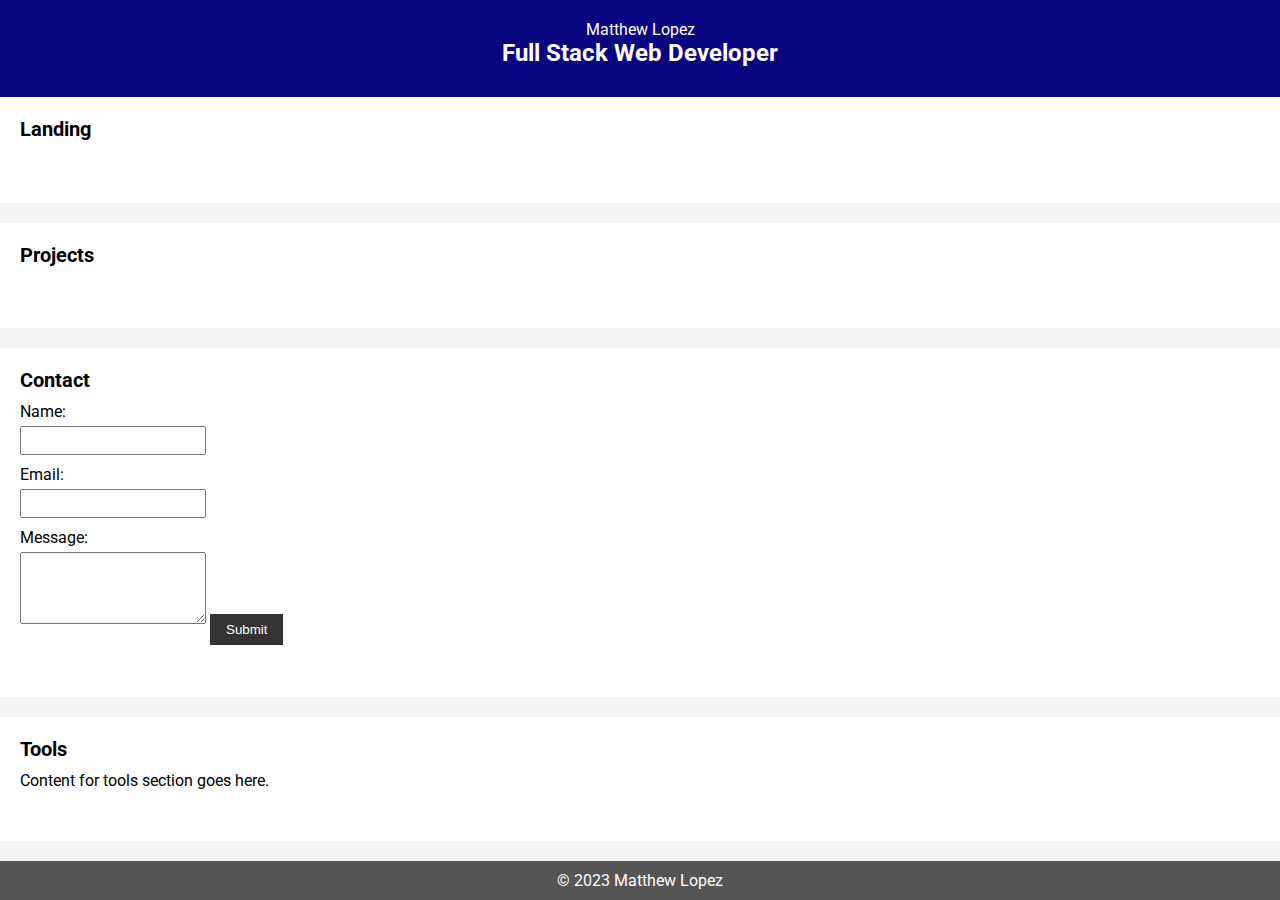
==== images/index.html @ eda07101 "added json file" ====
<!DOCTYPE html>
<html lang="en">

<head>
    <meta charset="UTF-8">
    <meta name="viewport" content="width=device-width, initial-scale=1.0">
    <title>Developer Portfolio</title>
    <link rel="stylesheet" href="index.css">
    <link href="https://fonts.googleapis.com/css2?family=Roboto:wght@400;700&display=swap" rel="stylesheet">
</head>

<body>
    <header>
        <p>Matthew Lopez</p>
        <h1>Full Stack Web Developer</h1>
    </header>
    <section id="landing">
        <h2>Landing</h2>
        <p></p>
    </section>

    <section id="projects">
        <h2>Projects</h2>
        <p></p>
    </section>

    <section id="contact">
        <h2>Contact</h2>
        <form>
            <label for="name">Name:</label>
            <input type="text" id="name" name="name" required>

            <label for="email">Email:</label>
            <input type="email" id="email" name="email" required>

            <label for="message">Message:</label>
            <textarea id="message" name="message" rows="4" required></textarea>

            <input type="submit" value="Submit">
        </form>
    </section>

    <section id="tools">
        <h2>Tools</h2>
        <p>Content for tools section goes here.</p>
    </section>

    <footer>
        <p>&copy; 2023 Matthew Lopez</p>
    </footer>
</body>

</html>
---- images/index.css ----
/* Reset default styles */
* {
    box-sizing: border-box;
    margin: 0;
    padding: 0;
}

/* Set body font and background */
body {
    font-family: 'Roboto', sans-serif;
    background-color: #f5f5f5;
    display: flex;
    flex-direction: column;
    min-height: 100vh; /* Added */
}

/* Set header styles */
header {
    text-align: center;
    background-color: #090580;
    color: #fff;
    padding: 20px;
}

header h1 {
    font-size: 24px;
    margin-bottom: 10px;
}

nav ul {
    list-style-type: none;
    text-align: center;
}

nav ul li {
    display: inline-block;
    margin-right: 10px;
}

nav ul li a {
    color: #fff;
    text-decoration: none;
}

/* Set section styles */
section {
    padding: 20px;
    margin-bottom: 20px;
    background-color: #fff;
    flex-grow: 1; /* Added */
}

section h2 {
    font-size: 20px;
    margin-bottom: 10px;
}

/* Set form styles */
form {
    margin-top: 10px;
}

label {
    display: block;
    margin-bottom: 5px;
}

input[type="text"],
input[type="email"],
textarea {
    width: 15%;
    padding: 5px;
    margin-bottom: 10px;
}

input[type="submit"] {
    background-color: #333;
    color: #fff;
    border: none;
    padding: 8px 16px;
    cursor: pointer;
}

/* Set footer styles */
footer {
    text-align: center;
    background-color: #555;
    color: #fff;
    padding: 10px;
}
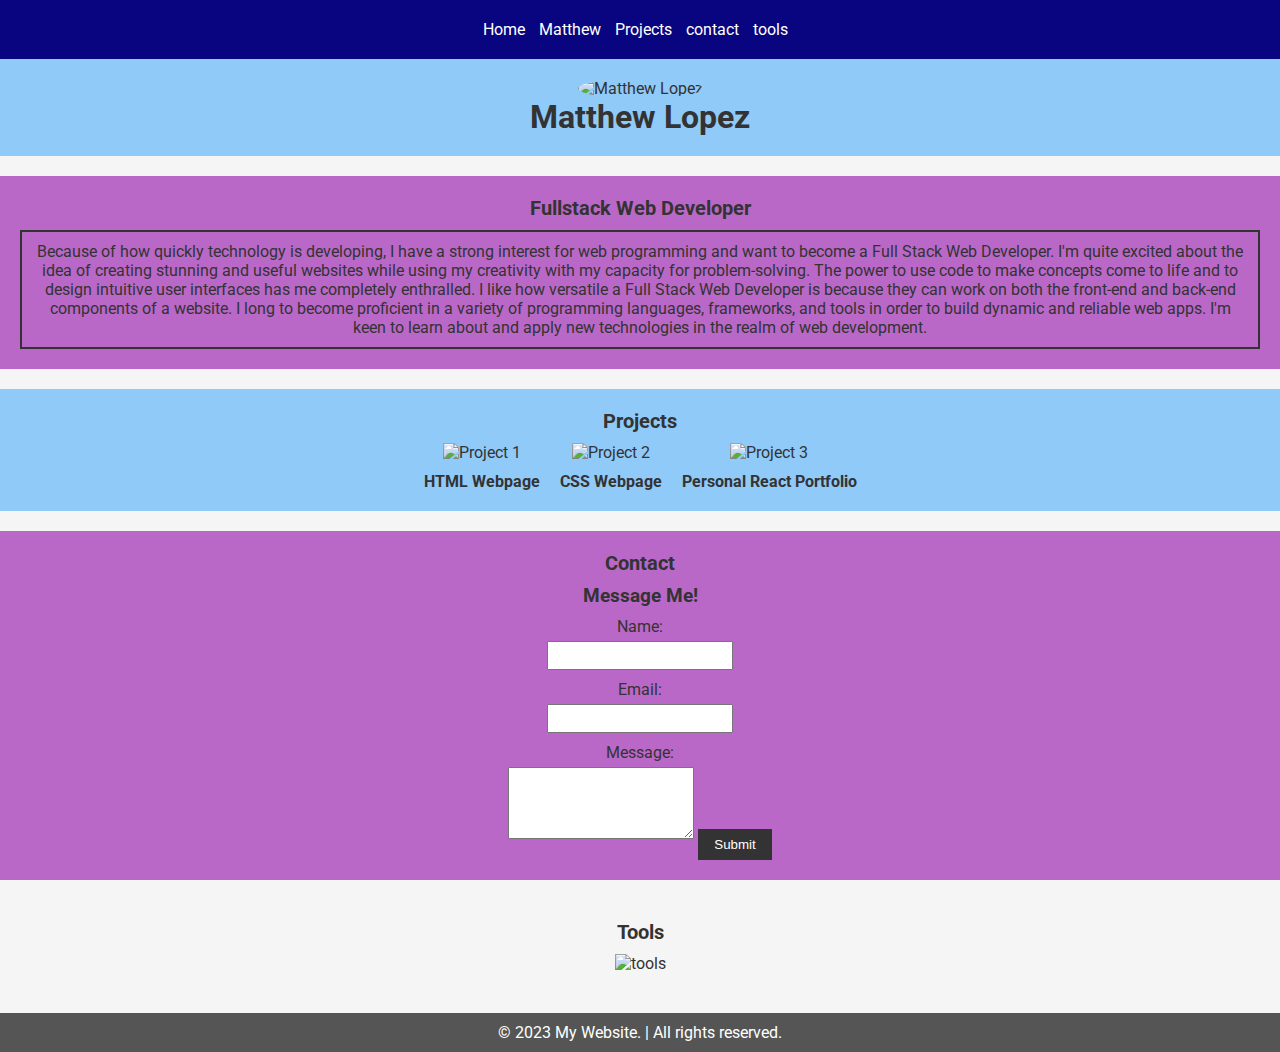
==== commit 1786e958: "final output" ====
--- a/images/index.html
+++ b/images/index.html
@@ -11,21 +11,51 @@
 
 <body>
     <header>
-        <p>Matthew Lopez</p>
-        <h1>Full Stack Web Developer</h1>
+      
+        <nav>
+            <ul>
+                <li><a href="#landing">Home</a></li>
+                <li><a href="#about">Matthew</a></li>
+                <li><a href="#projects">Projects</a></li>
+                <li><a href="#contact">contact</a></li>
+                <li><a href="#tools">tools</a></li>
+            </ul>
+        </nav>
     </header>
+
+
     <section id="landing">
-        <h2>Landing</h2>
-        <p></p>
+        <img src="https://mir-s3-cdn-cf.behance.net/project_modules/disp/9fb32245540541.583473a804858.png" alt="Matthew Lopez" class="circle-image">
+        <h1>Matthew Lopez</h1>
+    </section>
+
+    <section id="about">
+        <h2>Fullstack Web Developer</h2>
+        <p>Because of how quickly technology is developing, I have a strong interest for web programming and want to become a Full Stack Web Developer. I'm quite excited about the idea of creating stunning and useful websites while using my creativity with my capacity for problem-solving. The power to use code to make concepts come to life and to design intuitive user interfaces has me completely enthralled. I like how versatile a Full Stack Web Developer is because they can work on both the front-end and back-end components of a website. I long to become proficient in a variety of programming languages, frameworks, and tools in order to build dynamic and reliable web apps. I'm keen to learn about and apply new technologies in the realm of web development.</p>
     </section>
 
     <section id="projects">
-        <h2>Projects</h2>
-        <p></p>
+    <h2>Projects</h2>
+    <div class="project-images">
+        <div class="project">
+            <img src="https://upload.wikimedia.org/wikipedia/commons/6/61/HTML5_logo_and_wordmark.svg" alt="Project 1">
+            <h4>HTML Webpage</h4>
+        </div>
+        <div class="project">
+            <img src="https://cdn.freebiesupply.com/logos/large/2x/css3-logo-png-transparent.png" alt="Project 2">
+            <h4>CSS Webpage</h4>
+        </div>
+        <div class="project">
+            <img src="https://repository-images.githubusercontent.com/533462267/f8774826-7f92-454f-828c-4e0ad468a083" alt="Project 3">
+            <h4>Personal React Portfolio</h4>
+        </div>
+    </div>
     </section>
+
 
     <section id="contact">
         <h2>Contact</h2>
+        <h3>Message Me!</h3>
         <form>
             <label for="name">Name:</label>
             <input type="text" id="name" name="name" required>
@@ -42,11 +72,13 @@
 
     <section id="tools">
         <h2>Tools</h2>
-        <p>Content for tools section goes here.</p>
+        <div>
+            <img src="https://miro.medium.com/v2/resize:fit:4800/format:webp/1*wcEYa9AjnMZxXAau2iuhYw.png" alt="tools">
+        </div>
     </section>
 
     <footer>
-        <p>&copy; 2023 Matthew Lopez</p>
+        <p>&copy; 2023 My Website. | All rights reserved.</p>
     </footer>
 </body>
 
--- a/images/index.css
+++ b/images/index.css
@@ -11,7 +11,7 @@
     background-color: #f5f5f5;
     display: flex;
     flex-direction: column;
-    min-height: 100vh; /* Added */
+    min-height: 100vh;
 }
 
 /* Set header styles */
@@ -25,6 +25,19 @@
 header h1 {
     font-size: 24px;
     margin-bottom: 10px;
+}
+
+.circle-image {
+  border-radius: 50%;
+  width: 200px;
+  height: 200px;
+}
+
+header img {
+    border-radius: 50%;
+    width: 50px;
+    height: 50px;
+    object-fit: cover;
 }
 
 nav ul {
@@ -42,12 +55,54 @@
     text-decoration: none;
 }
 
+section#about p {
+    border: 2px solid #333;
+    padding: 10px;
+}
+
 /* Set section styles */
 section {
+    text-align: center;
     padding: 20px;
     margin-bottom: 20px;
-    background-color: #fff;
-    flex-grow: 1; /* Added */
+    color: #333;
+    flex-grow: 1;
+}
+
+section#landing {
+    background-color: #90caf9; /* Blue */
+}
+
+section#about {
+    background-color: #ba68c8; /* Violet */
+}
+
+section#projects {
+    background-color: #90caf9; /* Blue */
+}
+
+section#contact {
+    background-color: #ba68c8; /* Violet */
+}
+
+.project-images {
+    display: flex;
+    justify-content: center;
+    gap: 20px;
+}
+
+.project-images img {
+    width: 300px;
+    height: auto;
+}
+
+.project img {
+    width: 300px;
+    height: auto;
+}
+
+.project h4 {
+    margin-top: 10px;
 }
 
 section h2 {
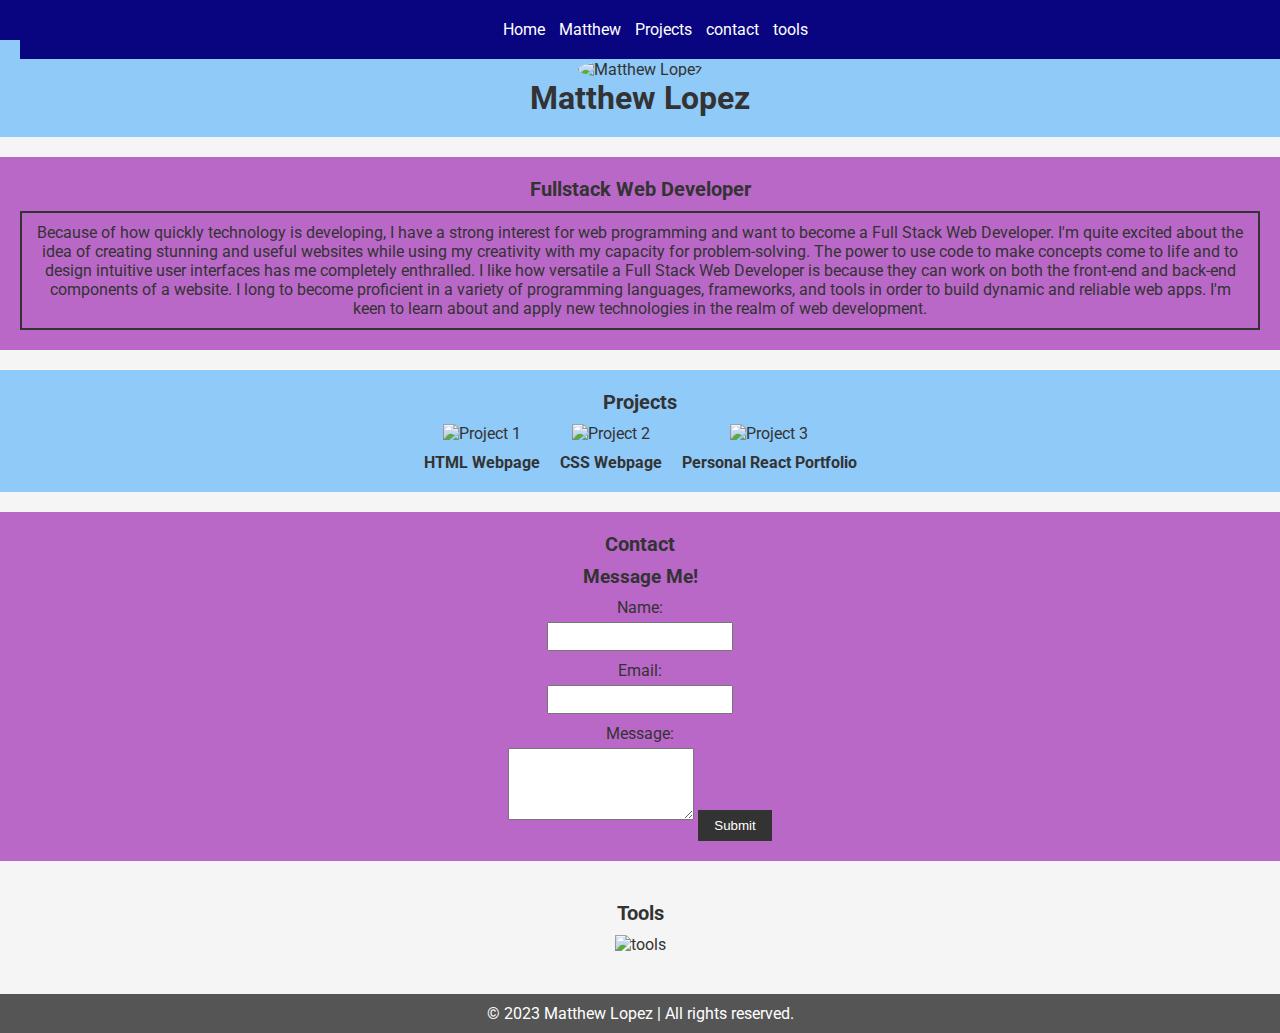
==== commit 1f86a1f1: "added minor changes" ====
--- a/images/index.html
+++ b/images/index.html
@@ -78,7 +78,7 @@
     </section>
 
     <footer>
-        <p>&copy; 2023 My Website. | All rights reserved.</p>
+        <p>&copy; 2023 Matthew Lopez | All rights reserved.</p>
     </footer>
 </body>
 
--- a/images/index.css
+++ b/images/index.css
@@ -38,6 +38,16 @@
     width: 50px;
     height: 50px;
     object-fit: cover;
+}
+
+nav {
+  position: fixed;
+  top: 0;
+  width: 100%;
+  background-color: #090580;
+  color: #fff;
+  padding: 20px;
+  z-index: 1;
 }
 
 nav ul {
